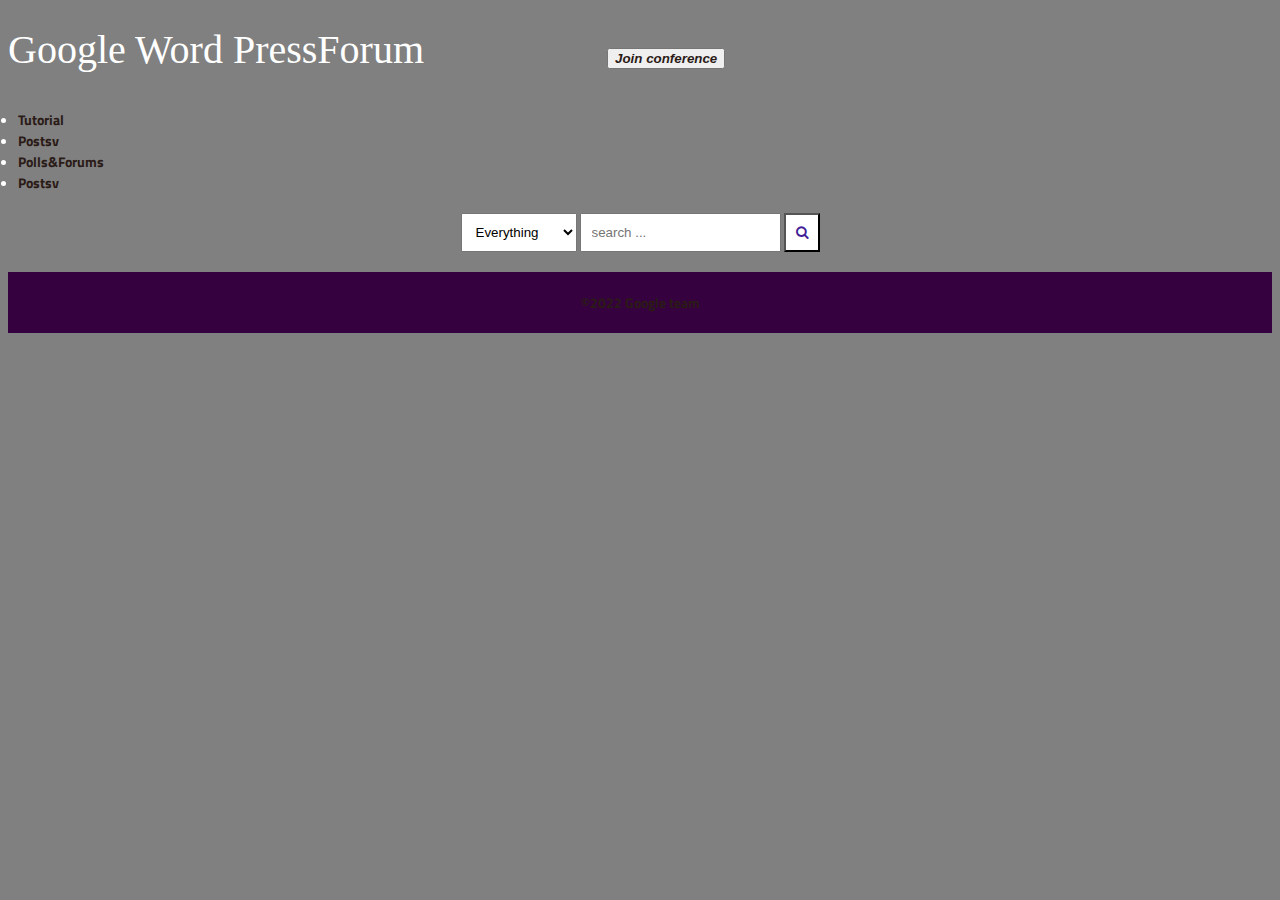
==== index.html @ c79c315a "Add files via upload" ====
<!DOCTYPE html>
<html lang="en">
<head>
<title>HTML u tag</title>
    <meta charset="UTF-8">
    <meta name="viewport" content="width=device-width, initial-scale=1.0">
    <title>Forum</title>
    <link rel="stylesheet" href="style.css">
    <link rel="stylesheet" href="https://cdnjs.cloudflare.com/ajax/libs/font-awesome/4.7.0/css/font-awesome.min.css">
    <link rel="preconnect" href="https://fonts.gstatic.com">
    <link href="https://fonts.googleapis.com/css2?family=Titillium+Web:ital@1&display=swap" rel="stylesheet">
</head>

<body>
 <div class="brand">Google Word PressForum</div>                <button style="margin:40px 180px"><a href="https://meet.google.com/ogc-mtws-rtp"><i>Join conference</i></a>
</button>                                                                   
 </div> 
<header>
       <li><a href="https://youtu.be/wGXI0KpkR50">Tutorial</a></li>
       <li><a href="https://static1.makeuseofimages.com/wordpress/wp-content/uploads/2021/06/Google-Meet-Update-Raise-Hands-Featured.jpg">Postsv</li>
       <li><a href="https://youtu.be/vjXiWWjHL08">Polls&Forums</u></li>
       <li><a href="https://754798.smushcdn.com/1334776/wp-content/uploads/2020/05/Screen-Shot-2020-05-18-at-1.43.11-PM.png?lossy=1&strip=1&webp=1">Postsv</li>
                    
    
        <!--SearchBox Section-->
        <div class="search-box">
            <div>
                <select name="" id="">
                    <option value="Everything">Everything</option>
                    <option value="Titles">Titles</option>
                    <option value="Descriptions">Descriptions</option>
                </select>
                <input type="text" name="q" placeholder="search ...">
                <button><i class="fa fa-search"></i></button>
            </div>
        </div>
    </header>
    

    <footer>
        <span>&copy;2022 Google team</span>
    </footer>
    <script src="ca.js"></script>
</body>
</html>
---- style.css ----
/* ########################################### */
/*                 Global                      */
/* ########################################### */
*{
    box-sizing: border-box;
}

html{
    font-size: 14px;
    font-family: 'Titillium Web', sans-serif;
    background-color:grey;
    color:hsl(0, 0%, 100%);
}

a{
    color:#2B1B17;
    font-weight: bolder;
    text-decoration: none;
}

h1{
    font-size:20px;
    font-weight: bolder;
}


/* ########################################### */
/*           Forums.html                       */
/* ########################################### */
.container{
    margin: 20px;
    padding: 20px;
}

.subforum{
    margin-top:20px;
}

.subforum-title{
    background-color:#7D0541;
    padding: 5px;
    border-radius: 5px;
    margin:4px;
}

.subforum-row{
    display: grid;
    grid-template-columns: 7% 60% 13% 20%;
}

.subforum-column{
    padding: 10px;
    margin:4px;
    border-radius: 5px;
    background-color:#111314;
}

.subforum-description *{
    margin-block: 0;
}

.center{
    display: flex;
    justify-content: center;
    align-items: center;
}

.subforum-icon i{
    font-size: 45px;
}

.subforum-devider{
    display: none;   
}


/* For the smartphones */
@media screen and (max-width: 460px) {
    .container{
        margin: 10px;
        padding: 10px;
    }

    .subforum-row{
        display: grid;
        grid-template-columns: 25% 75%;
        grid-template-rows: 65% 35%;
    }

    .subforum-devider{
        display: block;
        border: 0;
        height: 1px;
        background-image: linear-gradient(to right, rgba(190, 190, 190, 0), rgba(255, 255, 255, 0.75), rgba(190, 190, 190, 0));
    }

    

  }

/* For the tablets */
@media screen and (min-width: 460px) and (max-width: 1024px) {
    .container{
        margin: 15px;
        padding: 15px;
    }

    .subforum-row{
        display: grid;
        grid-template-columns: 10% 60% 10% 20%;
    }

    .subforum-icon i{
        font-size: 35px;
    }

    html{
        font-size: 14px;
    }

    h1{
        font-size: 16px;
    }

  }
/*   Header Section    */

header{
    margin-inline: 10px;
}
  /* Nav Bar styles */
.navbar{
    display:flex;
    align-items: center;
}
.navigation{
    background-color:#52057b;
    padding: 10px;
    width: 65%;
    display: inline-block;
    border-radius: 5px;
    max-height: 80px;
    margin-right:10px;
}

.close-icon i{
    font-size:60px;
    float: left;
    cursor: pointer;
}

.nav-list{
    list-style-type:none;
    overflow: hidden;
}

.nav-item a{
    float: right;
    display:block;
    text-align: center;
    margin-inline: 20px;
    font-size: 20px;
    color:#fff;
}

.nav-item a:hover{
    background-color: rgb(0,0,0,0.1);
}

.hide{
    display: none;
}

.bar-icon{
    font-size: 60px;
    display: inline-block;
    margin-right:10px;
    color: #fff;
    cursor: pointer;
}

@font-face {
    font-family:aquire;
    src:url(aquire.otf);
}

.brand{
    font-size:40px;
    display: inline-block;
    font-family:aquire;
}

/Navbar for the smartphones/
@media screen and (max-width: 460px){
    .navigation{
        max-height: auto;
    }
    
    .close-icon i{
        font-size:30px;
    }
    
    .nav-item a{
        float:left;
        display:inline;
        margin-inline: 3px;
        font-size: 10px;
        padding: 5px;
    }
    
    
    .bar-icon{
        font-size: 30px;
    }
 
    .brand{
        font-size:20px;
    }
}

  /* Search Box styles */
.search-box{
   
    margin-top: 20px;
    
    display:flex;
    justify-content: center;
    
}

.search-box select{
    padding: 10px;
}

.search-box input{
    padding: 10px;
}

.search-box button{
    padding: 10px;
    background-color:rgb(255, 255, 255);
    color:#421e97;
}


.search-box button:hover{
    background-color: #000000;
    color: #fff;
    box-shadow: 1px 2px 3px #fff;
}

/* search box for smrtphones */
@media screen and (max-width: 460px){
    .search-box input, .search-box button, .search-box select{
        min-width: 300px;
        margin-top: 5px;
    }    

}

/* forum info Styling */
.forum-info{
    padding: 20px;
    background-color: #111314;
}

.chart{
    font-size:20px;
    font-weight:bold;
}
/* Footer Styling */

footer{
    margin-top: 20px;
    padding: 20px;
    background-color:  #36013F;
    display: block;
    text-align: center;
}

/* ########################################### */
/*            posts.html                       */
/* ########################################### */

/* posts table's head  */
.table-head{
    display: flex;
}

.table-head div{
    padding: 5px;
    margin: 2px;
    background-color: #2C2C2C;
    font-weight: bold;
}

.table-head .status{
    flex: 5%;
}

.table-head .subjects{
    flex: 70%;
}

.table-head .replies{
    flex: 10%;
}

.table-head .last-reply{
    flex: 15%;
}

/* posts table's body  */

.table-row{
    display: flex;
}


.comment-area input:hover{
    border: solid 1px #000000;
}
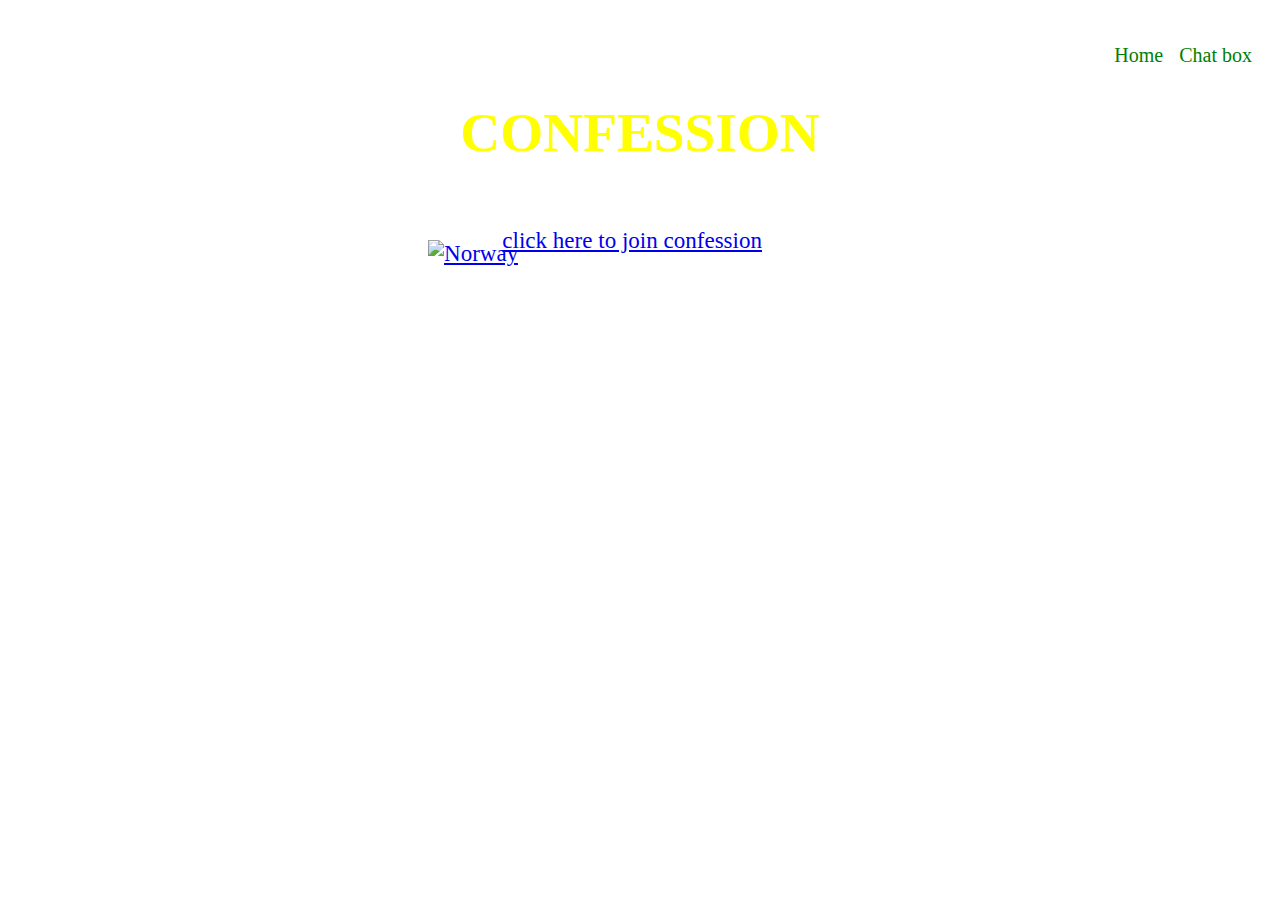
==== commit 8d9af179: "Add files via upload" ====
--- a/index.html
+++ b/index.html
@@ -1,45 +1,31 @@
-<!DOCTYPE html>
-<html lang="en">
+  <!doctype html>
+<html>
 <head>
-<title>HTML u tag</title>
-    <meta charset="UTF-8">
-    <meta name="viewport" content="width=device-width, initial-scale=1.0">
-    <title>Forum</title>
-    <link rel="stylesheet" href="style.css">
-    <link rel="stylesheet" href="https://cdnjs.cloudflare.com/ajax/libs/font-awesome/4.7.0/css/font-awesome.min.css">
-    <link rel="preconnect" href="https://fonts.gstatic.com">
-    <link href="https://fonts.googleapis.com/css2?family=Titillium+Web:ital@1&display=swap" rel="stylesheet">
+<title>Confession site</title>
+<link href="index.css" rel="stylesheet">
 </head>
+<body>    
 
-<body>
- <div class="brand">Google Word PressForum</div>                <button style="margin:40px 180px"><a href="https://meet.google.com/ogc-mtws-rtp"><i>Join conference</i></a>
-</button>                                                                   
- </div> 
-<header>
-       <li><a href="https://youtu.be/wGXI0KpkR50">Tutorial</a></li>
-       <li><a href="https://static1.makeuseofimages.com/wordpress/wp-content/uploads/2021/06/Google-Meet-Update-Raise-Hands-Featured.jpg">Postsv</li>
-       <li><a href="https://youtu.be/vjXiWWjHL08">Polls&Forums</u></li>
-       <li><a href="https://754798.smushcdn.com/1334776/wp-content/uploads/2020/05/Screen-Shot-2020-05-18-at-1.43.11-PM.png?lossy=1&strip=1&webp=1">Postsv</li>
-                    
-    
-        <!--SearchBox Section-->
-        <div class="search-box">
-            <div>
-                <select name="" id="">
-                    <option value="Everything">Everything</option>
-                    <option value="Titles">Titles</option>
-                    <option value="Descriptions">Descriptions</option>
-                </select>
-                <input type="text" name="q" placeholder="search ...">
-                <button><i class="fa fa-search"></i></button>
-            </div>
-        </div>
-    </header>
-    
+<!-- navbar -->
+     <nav>
+        <ul>
 
-    <footer>
-        <span>&copy;2022 Google team</span>
-    </footer>
-    <script src="ca.js"></script>
+             <li><a href="index.html">Home</a></li>
+<li><a href="https://y99.in/r/568191">Chat box</a></li>
+         </ul>
+       </nav>
+<br><br><br><br>
+<center>
+<h1 style="color:yellow;"><b><big><big><big>CONFESSION</big></b></h1>
+</center>
+<br><br>
+<div class="container">
+  <a href="https://meet.google.com/ewy-fobi-amr" target="_blank"><img src="https://th.bing.com/th/id/OIP.bL35I5BHUW2MdmRh9texQgHaE8?w=256&h=180&c=7&r=0&o=5&pid=1.7" alt="Norway" style="width:40%; margin-left:420px;">
+  <div class="text-block">
+    <p>click here to join confession</p>
+</a>
+  </div>
+</div>
+
 </body>
-</html>
+</html>--- a/index.css
+++ b/index.css
@@ -0,0 +1,49 @@
+body {
+  background-image: url("");
+  
+  background-position: center;
+  background-repeat: no-repeat;
+  background-attachment: fixed;
+  
+  background-size: cover;
+}
+
+/* navbar */
+nav{
+  color: red;
+  float: right;
+  margin:20px 20px;
+}
+nav ul{
+  list-style: none;
+}
+nav ul li {
+  float: left;
+  transition: .1s;
+}
+nav ul li a{
+  text-decoration: none;
+  color: green;
+background: white;
+  transition: .2;
+  font-size: 20px;
+  margin-left:16px;
+}
+
+
+
+
+/* Container holding the image and the text */
+.container {
+  position: relative;
+}
+
+/* Bottom right text */
+.text-block {
+  position: absolute;
+  bottom: -10px;
+  right: 500px;
+  color: white;
+  padding-left: 10px;
+  padding-right: 10px;
+}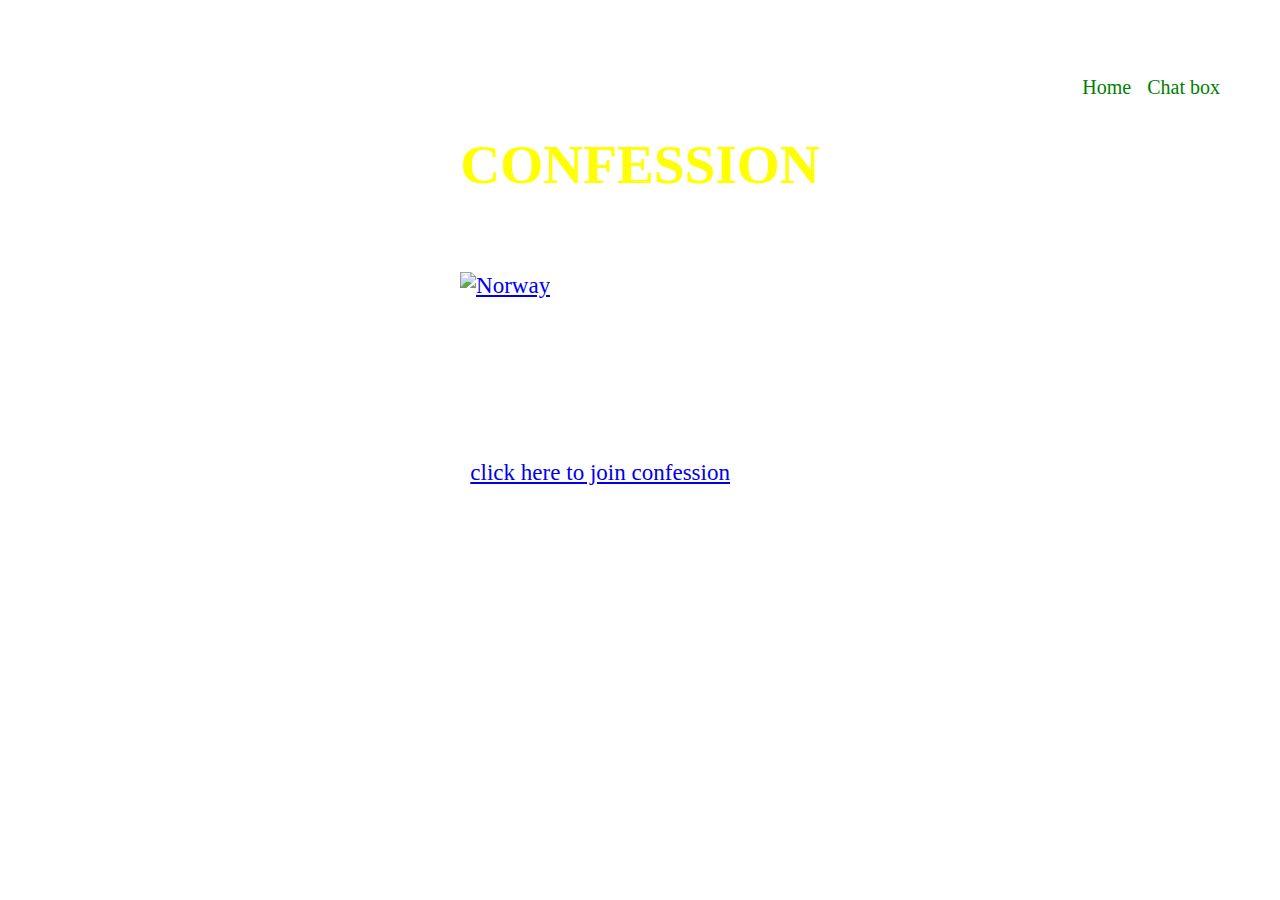
==== commit 6124d924: "Update index.html" ====
--- a/index.html
+++ b/index.html
@@ -20,7 +20,7 @@
 </center>
 <br><br>
 <div class="container">
-  <a href="https://meet.google.com/ewy-fobi-amr" target="_blank"><img src="https://th.bing.com/th/id/OIP.bL35I5BHUW2MdmRh9texQgHaE8?w=256&h=180&c=7&r=0&o=5&pid=1.7" alt="Norway" style="width:40%; margin-left:420px;">
+  <a href="https://meet.google.com/ewy-fobi-amr" target="_blank"><img src="https://th.bing.com/th/id/OIP.bL35I5BHUW2MdmRh9texQgHaE8?w=256&h=180&c=7&r=0&o=5&pid=1.7" alt="Norway" style="width:40%; margin-left:420px; margin-bottom:200px;">
   <div class="text-block">
     <p>click here to join confession</p>
 </a>
@@ -28,4 +28,4 @@
 </div>
 
 </body>
-</html>+</html>
--- a/index.css
+++ b/index.css
@@ -1,11 +1,13 @@
 body {
-  background-image: url("");
-  
-  background-position: center;
-  background-repeat: no-repeat;
-  background-attachment: fixed;
-  
+      padding: 2em;
+background: url(https://th.bing.com/th/id/OIP.FZDJMEcEtpsh9R3CTT7bNQHaEr?w=258&h=180&c=7&r=0&o=5&dpr=1.25&pid=1.7) no-repeat center center fixed; 
+  -webkit-background-size: cover;
+  -moz-background-size: cover;
+  -o-background-size: cover;
   background-size: cover;
+
+
+
 }
 
 /* navbar */
@@ -46,4 +48,4 @@
   color: white;
   padding-left: 10px;
   padding-right: 10px;
-}+}
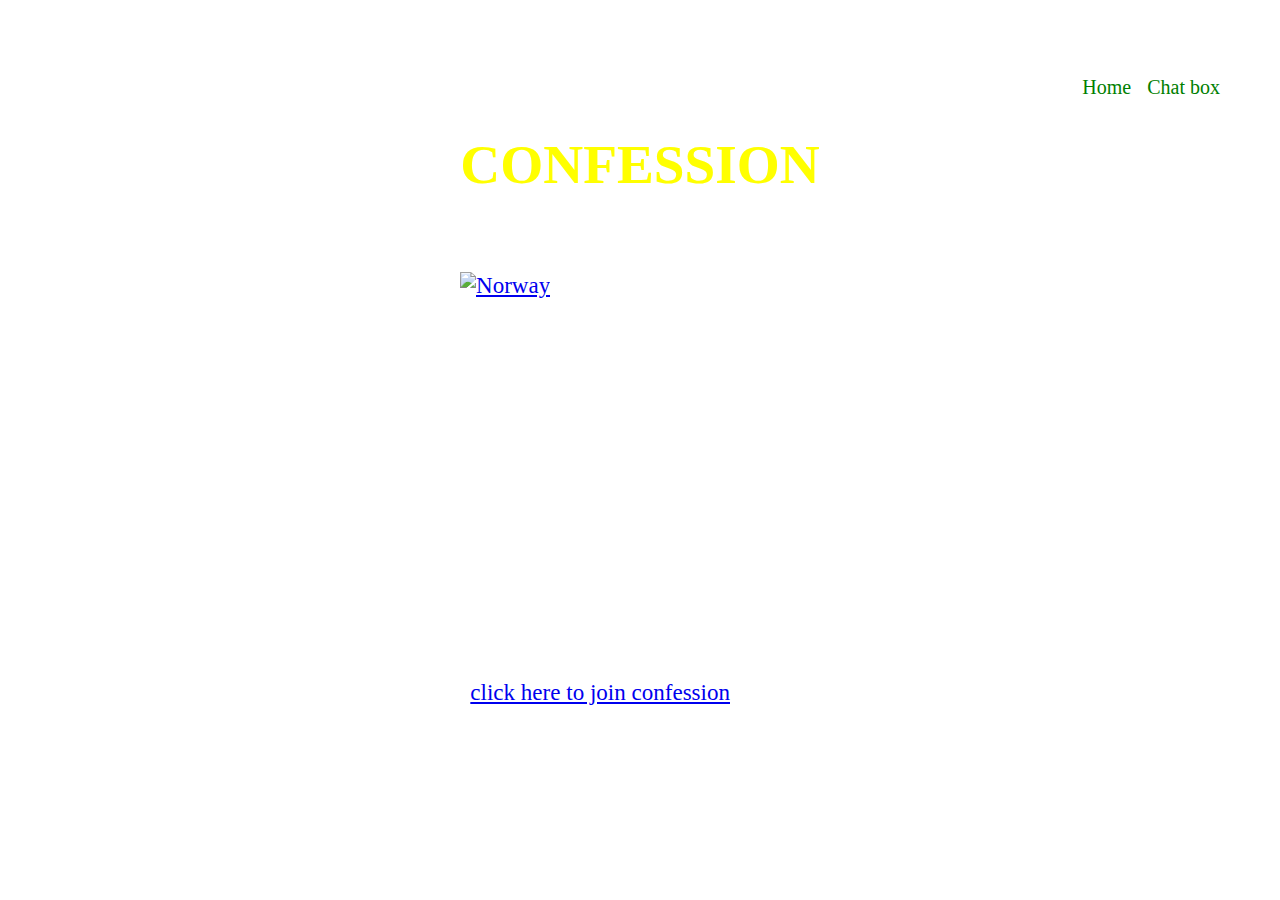
==== commit 9d9f08b9: "Update index.html" ====
--- a/index.html
+++ b/index.html
@@ -20,7 +20,7 @@
 </center>
 <br><br>
 <div class="container">
-  <a href="https://meet.google.com/ewy-fobi-amr" target="_blank"><img src="https://th.bing.com/th/id/OIP.bL35I5BHUW2MdmRh9texQgHaE8?w=256&h=180&c=7&r=0&o=5&pid=1.7" alt="Norway" style="width:40%; margin-left:420px; margin-bottom:200px;">
+  <a href="https://meet.google.com/ewy-fobi-amr" target="_blank"><img src="https://th.bing.com/th/id/OIP.bL35I5BHUW2MdmRh9texQgHaE8?w=256&h=180&c=7&r=0&o=5&pid=1.7" alt="Norway" style="width:40%; margin-left:420px; margin-bottom:420px;">
   <div class="text-block">
     <p>click here to join confession</p>
 </a>
